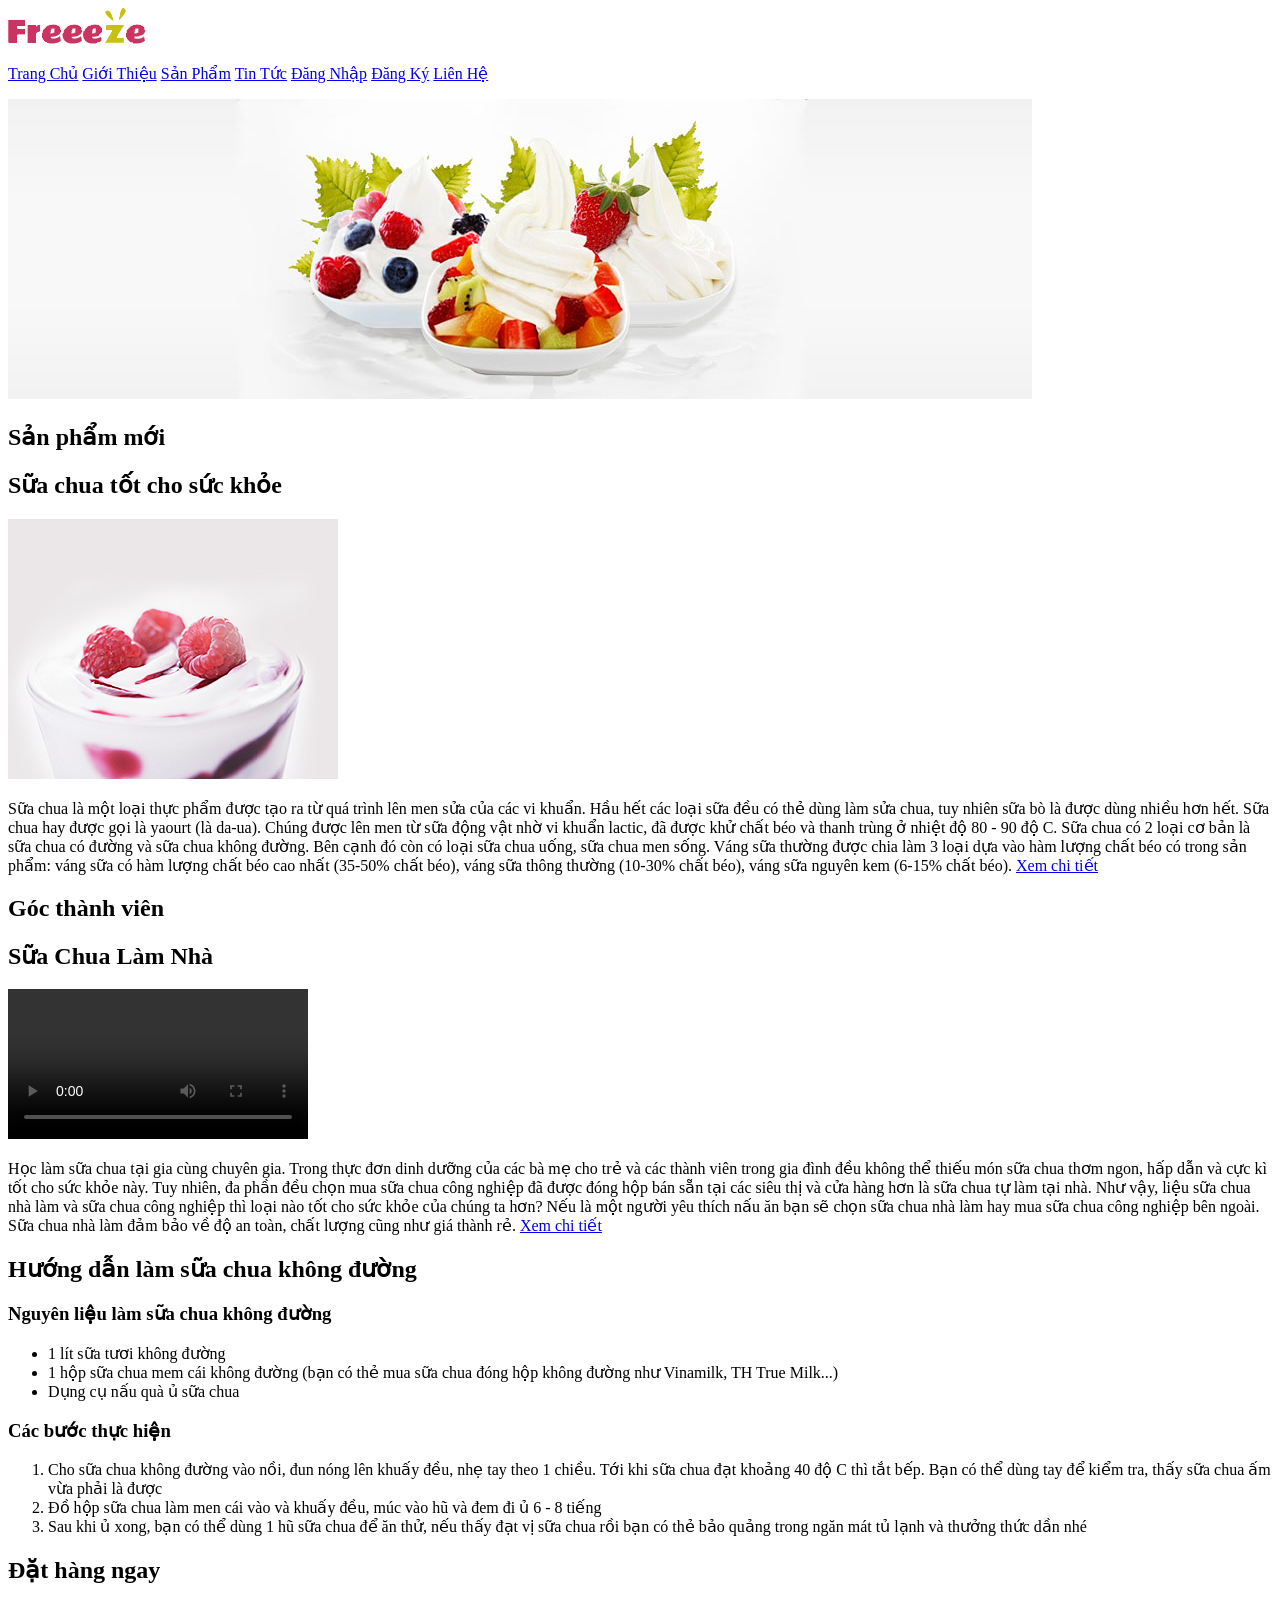
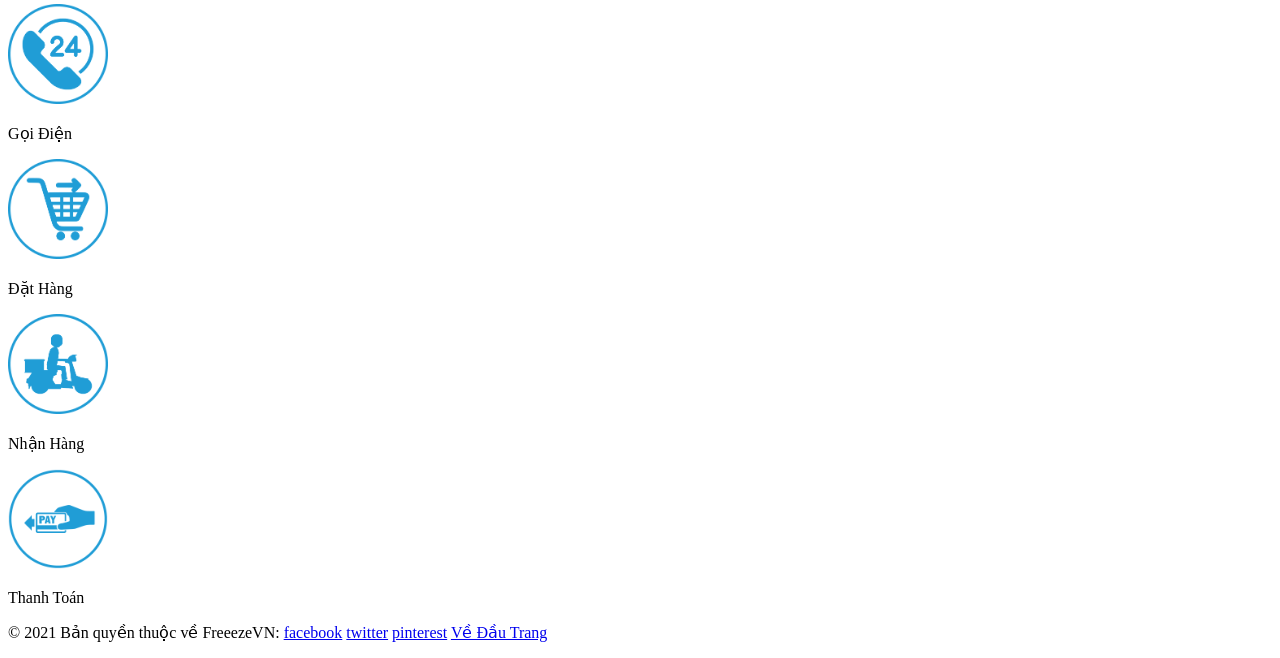
==== CT188/lab1/trangchu.html @ 8f828d62 "chagepath" ====
<!DOCTYPE html>
<html lang="en">
  <head>
    <meta charset="UTF-8" />
    <meta http-equiv="X-UA-Compatible" content="IE=edge" />
    <meta name="viewport" content="width=device-width, initial-scale=1.0" />
    <link rel="shortcut icon" href="./images/favicon.ico" $ git init />

    <title>Trang chủ</title>
  </head>
  <body>
    <header>
      <a href="./trangchu.html">
        <img id="logo" src="./images/logo.png" alt="" />
      </a>

      <nav>
        <p>
          <a href="./trangchu.html">Trang Chủ</a>
          <a href="#">Giới Thiệu</a>
          <a href="./sanpham.html">Sản Phẩm</a>
          <a href="./tintức.html">Tin Tức</a>
          <a href="./dangnhap.html">Đăng Nhập</a>
          <a href="./dangky.html">Đăng Ký</a>
          <a href="./lienhe.html">Liên Hệ</a>
        </p>
      </nav>
    </header>
    <main>
      <article>
        <img src="./images/trangchu/bg-home.jpg" alt="" />
        <h1>Sản phẩm mới</h1>

        <h2>Sữa chua tốt cho sức khỏe</h2>
        <img src="./images/trangchu/yogurt.jpg" alt="" />
        <p>
          Sữa chua là một loại thực phẩm được tạo ra từ quá trình lên men sửa
          của các vi khuẩn. Hầu hết các loại sữa đều có thẻ dùng làm sửa chua,
          tuy nhiên sữa bò là được dùng nhiều hơn hết. Sữa chua hay được gọi là
          yaourt (là da-ua). Chúng được lên men từ sữa động vật nhờ vi khuẩn
          lactic, đã được khử chất béo và thanh trùng ở nhiệt độ 80 - 90 độ C.
          Sữa chua có 2 loại cơ bản là sữa chua có đường và sữa chua không
          đường. Bên cạnh đó còn có loại sữa chua uống, sữa chua men sống. Váng
          sữa thường được chia làm 3 loại dựa vào hàm lượng chất béo có trong
          sản phẩm: váng sữa có hàm lượng chất béo cao nhất (35-50% chất béo),
          váng sữa thông thường (10-30% chất béo), váng sữa nguyên kem (6-15%
          chất béo).
          <a href="#">Xem chi tiết</a>
        </p>
        <h1>Góc thành viên</h1>
        <h2>Sữa Chua Làm Nhà</h2>
        <video controls><source src="./images/trangchu/yogurt.mp4" /></video>
        <p>
          Học làm sữa chua tại gia cùng chuyên gia. Trong thực đơn dinh dưỡng
          của các bà mẹ cho trẻ và các thành viên trong gia đình đều không thể
          thiếu món sữa chua thơm ngon, hấp dẫn và cực kì tốt cho sức khỏe này.
          Tuy nhiên, đa phần đều chọn mua sữa chua công nghiệp đã được đóng hộp
          bán sẵn tại các siêu thị và cửa hàng hơn là sữa chua tự làm tại nhà.
          Như vậy, liệu sữa chua nhà làm và sữa chua công nghiệp thì loại nào
          tốt cho sức khỏe của chúng ta hơn? Nếu là một người yêu thích nấu ăn
          bạn sẽ chọn sữa chua nhà làm hay mua sữa chua công nghiệp bên ngoài.
          Sữa chua nhà làm đảm bảo về độ an toàn, chất lượng cũng như giá thành
          rẻ.
          <a href="#">Xem chi tiết</a>
        </p>
        <h1>Hướng dẫn làm sữa chua không đường</h1>
        <h3>Nguyên liệu làm sữa chua không đường</h3>
        <ul>
          <li>1 lít sữa tươi không đường</li>
          <li>
            1 hộp sữa chua mem cái không đường (bạn có thẻ mua sữa chua đóng hộp
            không đường như Vinamilk, TH True Milk...)
          </li>
          <li>Dụng cụ nấu quà ủ sữa chua</li>
        </ul>

        <h3>Các bước thực hiện</h3>
        <ol>
          <li>
            Cho sữa chua không đường vào nồi, đun nóng lên khuấy đều, nhẹ tay
            theo 1 chiều. Tới khi sữa chua đạt khoảng 40 độ C thì tắt bếp. Bạn
            có thể dùng tay để kiểm tra, thấy sữa chua ấm vừa phải là được
          </li>
          <li>
            Đồ hộp sữa chua làm men cái vào và khuấy đều, múc vào hũ và đem đi ủ
            6 - 8 tiếng
          </li>
          <li>
            Sau khi ủ xong, bạn có thể dùng 1 hũ sữa chua để ăn thử, nếu thấy
            đạt vị sữa chua rồi bạn có thẻ bảo quảng trong ngăn mát tủ lạnh và
            thưởng thức dần nhé
          </li>
        </ol>

        <h2>Đặt hàng ngay</h2>
        <img src="./images/trangchu/order_1.png" style="width: 100px" alt="" />
        <p>Gọi Điện</p>
        <img src="./images/trangchu/order_2.png" style="width: 100px" alt="" />
        <p>Đặt Hàng</p>
        <img src="./images/trangchu/order_3.png" style="width: 100px" alt="" />
        <p>Nhận Hàng</p>
        <img src="./images/trangchu/order_4.png" style="width: 100px" alt="" />
        <p>Thanh Toán</p>
      </article>
    </main>
    <footer>
      <p>
        &copy 2021 Bản quyền thuộc về FreeezeVN:
        <a href="https://www.facebook.com" target="_blank">facebook</a>
        <a href="https://twitter.com" target="_blank">twitter</a>
        <a href="https://pinterest.com" target="_blank">pinterest</a>
        <a href="#logo">Về Đầu Trang</a>
      </p>
    </footer>
  </body>
</html>
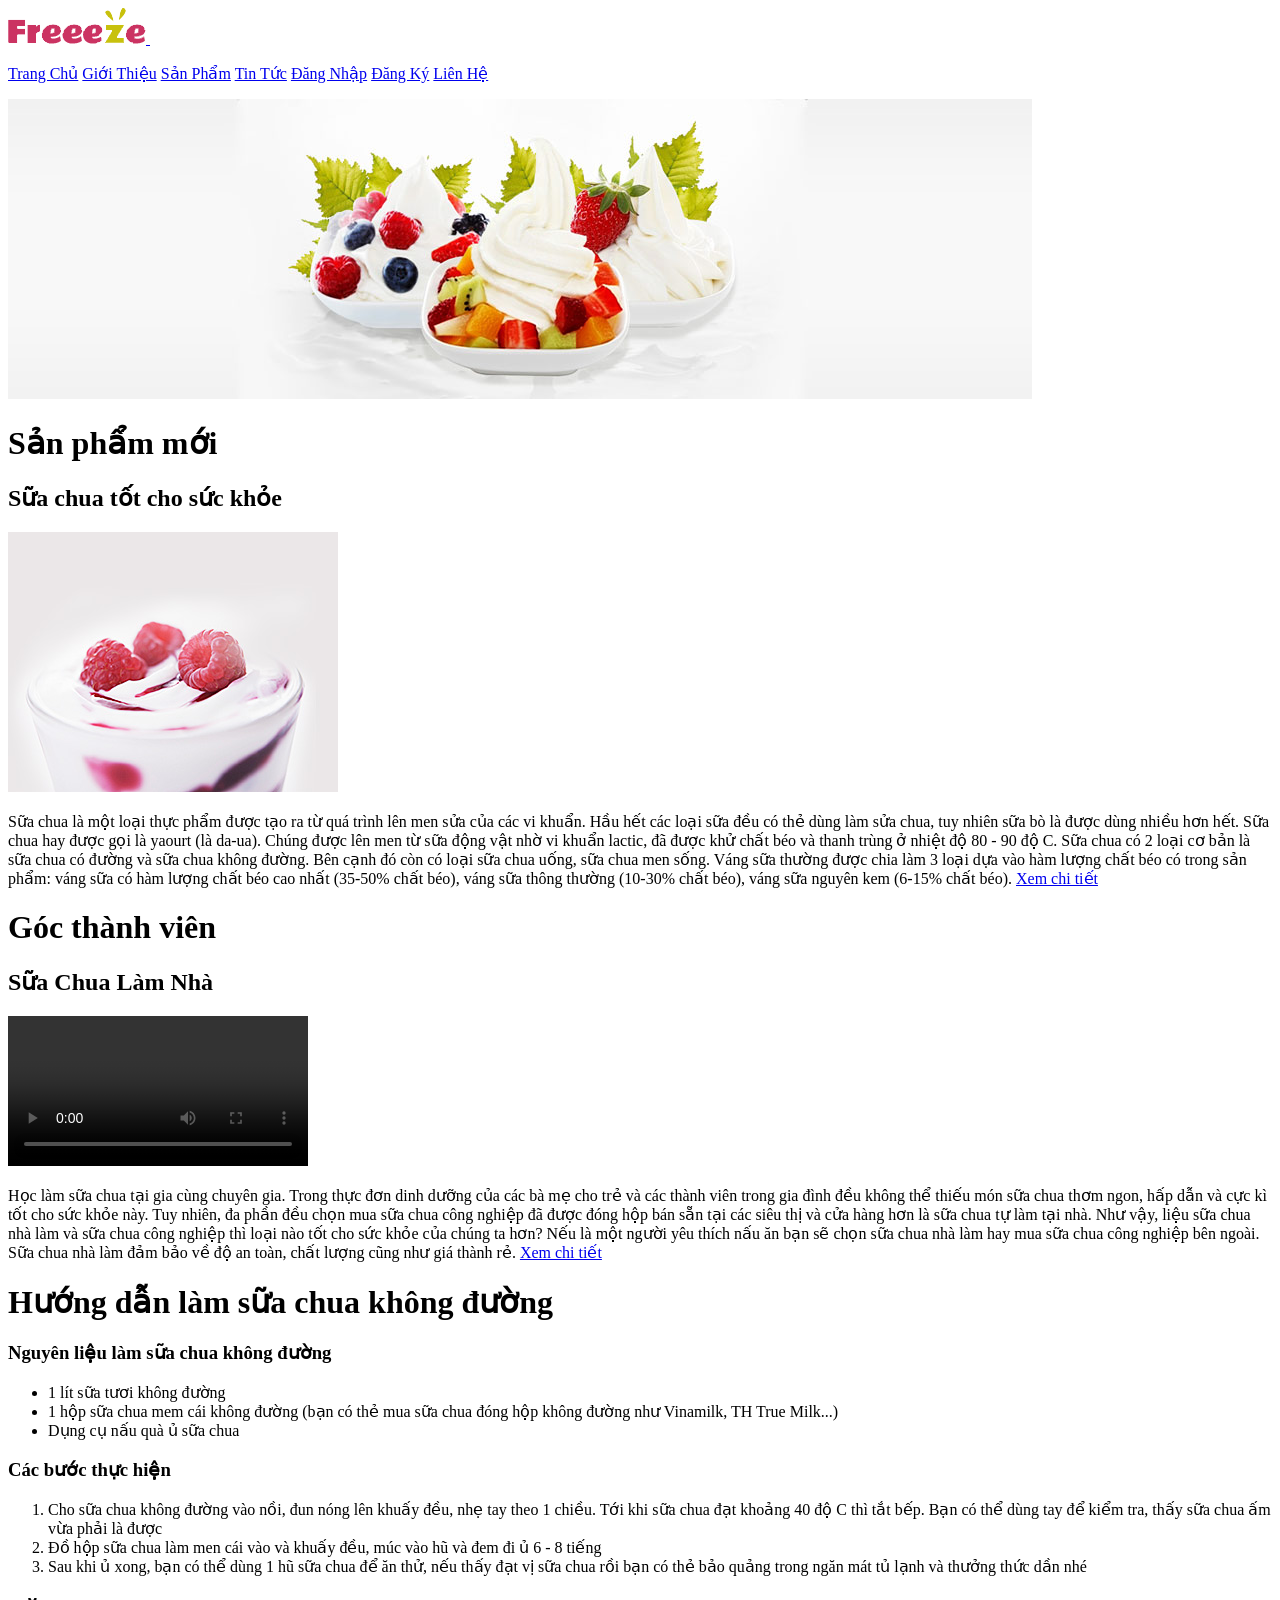
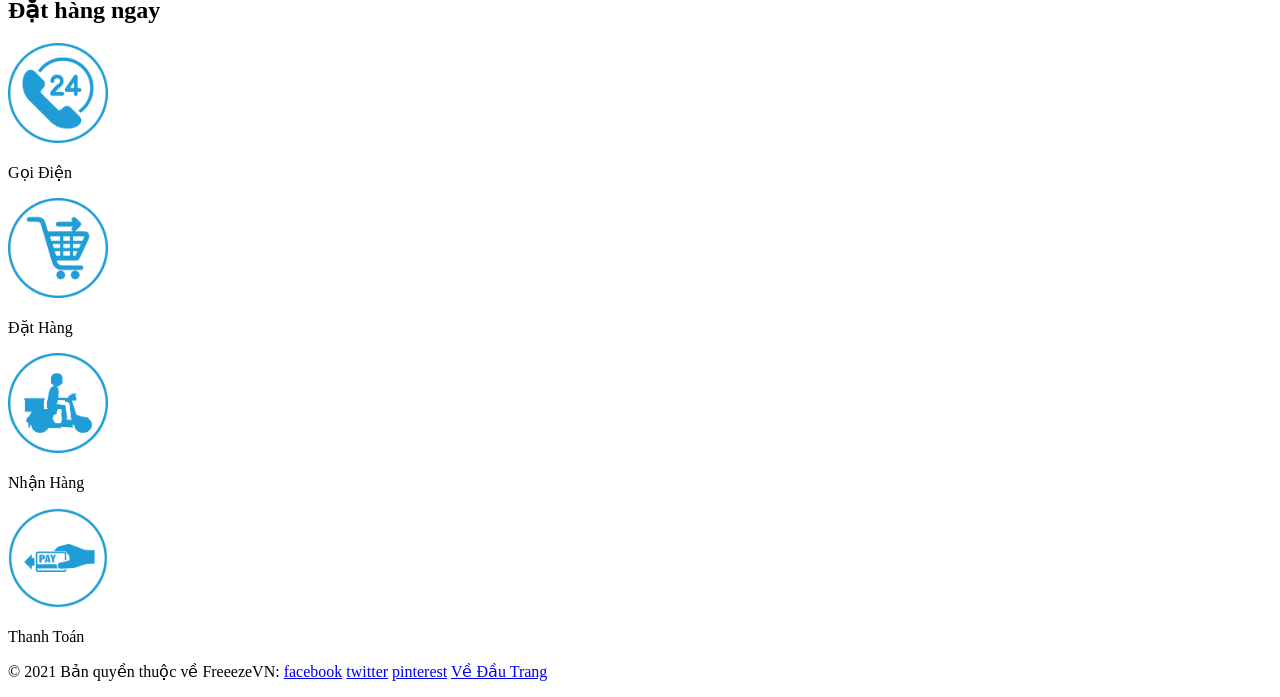
==== commit abc05783: "change" ====
--- a/CT188/lab1/trangchu.html
+++ b/CT188/lab1/trangchu.html
@@ -4,8 +4,12 @@
     <meta charset="UTF-8" />
     <meta http-equiv="X-UA-Compatible" content="IE=edge" />
     <meta name="viewport" content="width=device-width, initial-scale=1.0" />
+    <link rel="stylesheet" href="./css/trangchu.css" />
     <link rel="shortcut icon" href="./images/favicon.ico" $ git init />
-
+    <link
+      rel="stylesheet"
+      href="https://maxcdn.bootstrapcdn.com/font-awesome/4.4.0/css/font-awesome.min.css"
+    />
     <title>Trang chủ</title>
   </head>
   <body>
@@ -13,7 +17,9 @@
       <a href="./trangchu.html">
         <img id="logo" src="./images/logo.png" alt="" />
       </a>
-
+      <img class="header-img1" src="/lab2/images/header-img1.png" alt="" />
+      <img class="header-img2" src="/lab2/images/header-img2.png" alt="" />
+      <img class="header-img3" src="/lab2/images/header-img2.png" alt="" />
       <nav>
         <p>
           <a href="./trangchu.html">Trang Chủ</a>
@@ -27,12 +33,14 @@
       </nav>
     </header>
     <main>
-      <article>
-        <img src="./images/trangchu/bg-home.jpg" alt="" />
-        <h1>Sản phẩm mới</h1>
+      <img src="./images/trangchu/bg-home.jpg" alt="" />
+      <h1>Sản phẩm mới</h1>
 
+      <aside class="left-cell">
         <h2>Sữa chua tốt cho sức khỏe</h2>
         <img src="./images/trangchu/yogurt.jpg" alt="" />
+      </aside>
+      <article class="right-cell">
         <p>
           Sữa chua là một loại thực phẩm được tạo ra từ quá trình lên men sửa
           của các vi khuẩn. Hầu hết các loại sữa đều có thẻ dùng làm sửa chua,
@@ -47,9 +55,13 @@
           chất béo).
           <a href="#">Xem chi tiết</a>
         </p>
-        <h1>Góc thành viên</h1>
+      </article>
+      <h1>Góc thành viên</h1>
+      <aside class="right-cell">
         <h2>Sữa Chua Làm Nhà</h2>
         <video controls><source src="./images/trangchu/yogurt.mp4" /></video>
+      </aside>
+      <article>
         <p>
           Học làm sữa chua tại gia cùng chuyên gia. Trong thực đơn dinh dưỡng
           của các bà mẹ cho trẻ và các thành viên trong gia đình đều không thể
@@ -63,45 +75,45 @@
           rẻ.
           <a href="#">Xem chi tiết</a>
         </p>
-        <h1>Hướng dẫn làm sữa chua không đường</h1>
-        <h3>Nguyên liệu làm sữa chua không đường</h3>
-        <ul>
-          <li>1 lít sữa tươi không đường</li>
-          <li>
-            1 hộp sữa chua mem cái không đường (bạn có thẻ mua sữa chua đóng hộp
-            không đường như Vinamilk, TH True Milk...)
-          </li>
-          <li>Dụng cụ nấu quà ủ sữa chua</li>
-        </ul>
+      </article>
+      <h1>Hướng dẫn làm sữa chua không đường</h1>
+      <h3>Nguyên liệu làm sữa chua không đường</h3>
+      <ul>
+        <li>1 lít sữa tươi không đường</li>
+        <li>
+          1 hộp sữa chua mem cái không đường (bạn có thẻ mua sữa chua đóng hộp
+          không đường như Vinamilk, TH True Milk...)
+        </li>
+        <li>Dụng cụ nấu quà ủ sữa chua</li>
+      </ul>
 
-        <h3>Các bước thực hiện</h3>
-        <ol>
-          <li>
-            Cho sữa chua không đường vào nồi, đun nóng lên khuấy đều, nhẹ tay
-            theo 1 chiều. Tới khi sữa chua đạt khoảng 40 độ C thì tắt bếp. Bạn
-            có thể dùng tay để kiểm tra, thấy sữa chua ấm vừa phải là được
-          </li>
-          <li>
-            Đồ hộp sữa chua làm men cái vào và khuấy đều, múc vào hũ và đem đi ủ
-            6 - 8 tiếng
-          </li>
-          <li>
-            Sau khi ủ xong, bạn có thể dùng 1 hũ sữa chua để ăn thử, nếu thấy
-            đạt vị sữa chua rồi bạn có thẻ bảo quảng trong ngăn mát tủ lạnh và
-            thưởng thức dần nhé
-          </li>
-        </ol>
+      <h3>Các bước thực hiện</h3>
+      <ol>
+        <li>
+          Cho sữa chua không đường vào nồi, đun nóng lên khuấy đều, nhẹ tay theo
+          1 chiều. Tới khi sữa chua đạt khoảng 40 độ C thì tắt bếp. Bạn có thể
+          dùng tay để kiểm tra, thấy sữa chua ấm vừa phải là được
+        </li>
+        <li>
+          Đồ hộp sữa chua làm men cái vào và khuấy đều, múc vào hũ và đem đi ủ 6
+          - 8 tiếng
+        </li>
+        <li>
+          Sau khi ủ xong, bạn có thể dùng 1 hũ sữa chua để ăn thử, nếu thấy đạt
+          vị sữa chua rồi bạn có thẻ bảo quảng trong ngăn mát tủ lạnh và thưởng
+          thức dần nhé
+        </li>
+      </ol>
 
-        <h2>Đặt hàng ngay</h2>
-        <img src="./images/trangchu/order_1.png" style="width: 100px" alt="" />
-        <p>Gọi Điện</p>
-        <img src="./images/trangchu/order_2.png" style="width: 100px" alt="" />
-        <p>Đặt Hàng</p>
-        <img src="./images/trangchu/order_3.png" style="width: 100px" alt="" />
-        <p>Nhận Hàng</p>
-        <img src="./images/trangchu/order_4.png" style="width: 100px" alt="" />
-        <p>Thanh Toán</p>
-      </article>
+      <h2>Đặt hàng ngay</h2>
+      <img src="./images/trangchu/order_1.png" style="width: 100px" alt="" />
+      <p>Gọi Điện</p>
+      <img src="./images/trangchu/order_2.png" style="width: 100px" alt="" />
+      <p>Đặt Hàng</p>
+      <img src="./images/trangchu/order_3.png" style="width: 100px" alt="" />
+      <p>Nhận Hàng</p>
+      <img src="./images/trangchu/order_4.png" style="width: 100px" alt="" />
+      <p>Thanh Toán</p>
     </main>
     <footer>
       <p>
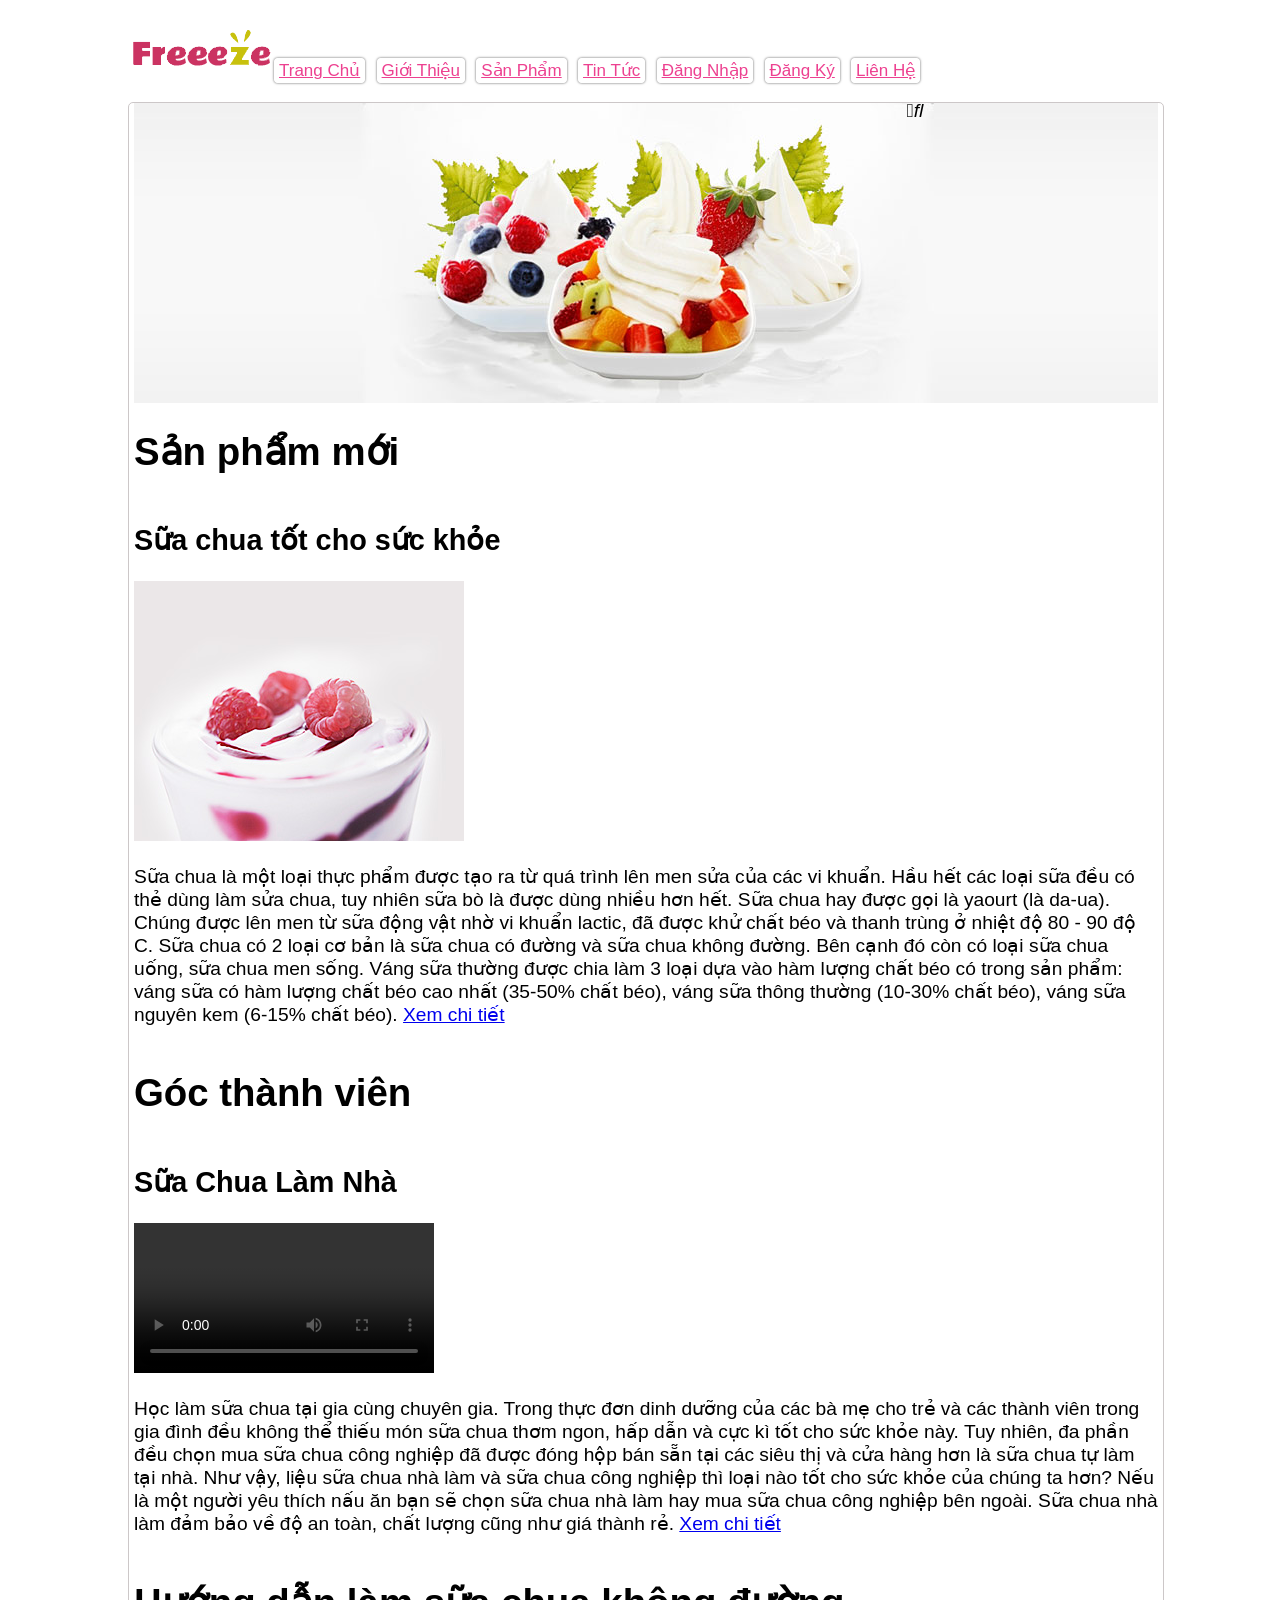
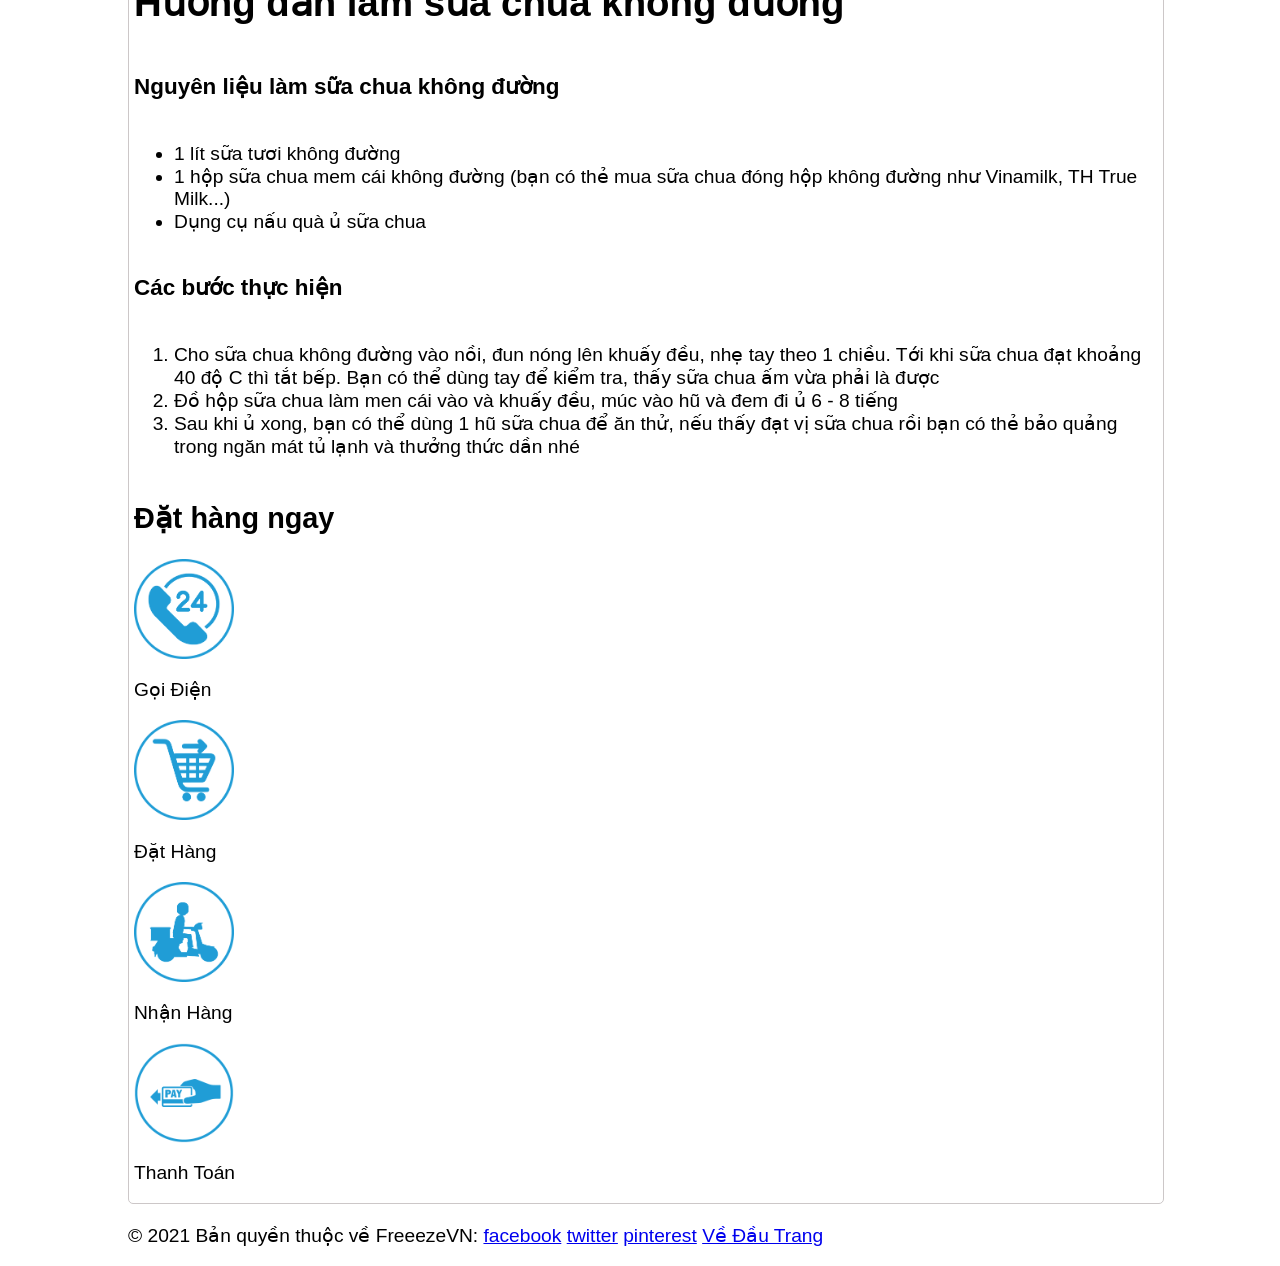
==== commit 31cad855: "new_lăb_change" ====
--- a/CT188/lab1/trangchu.html
+++ b/CT188/lab1/trangchu.html
@@ -21,15 +21,21 @@
       <img class="header-img2" src="/lab2/images/header-img2.png" alt="" />
       <img class="header-img3" src="/lab2/images/header-img2.png" alt="" />
       <nav>
-        <p>
-          <a href="./trangchu.html">Trang Chủ</a>
-          <a href="#">Giới Thiệu</a>
-          <a href="./sanpham.html">Sản Phẩm</a>
-          <a href="./tintức.html">Tin Tức</a>
-          <a href="./dangnhap.html">Đăng Nhập</a>
-          <a href="./dangky.html">Đăng Ký</a>
-          <a href="./lienhe.html">Liên Hệ</a>
-        </p>
+      </div>
+      <p>
+        <a href="./trangchu.html">Trang Chủ</a>
+        <a href="#">Giới Thiệu</a>
+        <a href="./sanpham.html">Sản Phẩm</a>
+        <a href="./tintức.html">Tin Tức</a>
+        <a href="./dangnhap.html">Đăng Nhập</a>
+        <a href="./dangky.html">Đăng Ký</a>
+        <a href="./lienhe.html">Liên Hệ</a>
+      </p>
+      <div>
+        <div>
+          <i class="fa-search search"></i>
+          <i class="fa-shopping-cart cart"></i>
+        </div>
       </nav>
     </header>
     <main>
--- a/CT188/lab1/css/trangchu.css
+++ b/CT188/lab1/css/trangchu.css
@@ -0,0 +1,120 @@
+body {
+  top: 0;
+  margin: 0 auto;
+  padding: 0 5px;
+  border: 1px;
+  display: grid;
+  width: 1024px;
+  font-size: 1.2em;
+  font-family: Arial, Helvetica, sans-serif;
+}
+
+header {
+  display: flex;
+  position: relative;
+  border: 1px;
+  align-items: center;
+  z-index: 1;
+  padding: 0 5px;
+  border-radius: 5px solid #ccc7c8;
+  height: 100px;
+  margin-bottom: 2px;
+  background-image: url(/lab2/images/header.png);
+}
+
+header .search,
+header .cart {
+  float: right;
+}
+
+/* Khai báo các rule cho các hình ảnh header */
+.header-img1 {
+  height: 100px;
+  position: absolute;
+  background-image: url(/lab2/images/header-img1.png);
+  top: -30px;
+  left: 80%;
+  animation-name: move1;
+  animation-duration: 3s;
+  animation-fill-mode: forwards;
+}
+
+.header-img2 {
+  height: 70px;
+  position: absolute;
+  top: -5px;
+  left: 80%;
+  animation-name: move2;
+  animation-duration: 3s;
+  animation-fill-mode: forwards;
+}
+
+.header-img3 {
+  height: 80px;
+  position: absolute;
+  top: 0px;
+  left: 80%;
+  animation-name: move3;
+  animation-duration: 3s;
+  animation-fill-mode: forwards;
+}
+
+nav {
+  height: 20px;
+}
+nav p {
+  display: inline-block;
+}
+nav a {
+  margin: 3px;
+  border: 1px solid #fff;
+  border-radius: 4px;
+  padding: 2px 4px;
+  height: 20px;
+  color: #ed4190;
+  font-size: 17px;
+  text-align: center;
+  box-shadow: 0 0 3px 0 #00000066, 0 0 2px 0 #0000004d;
+}
+
+nav a:hover {
+  color: #fff;
+  background-color: #ed4190;
+}
+
+main {
+  display: grid;
+  /* grid-template-columns: repeat(4, 1fr); */
+  border: 1px solid #ccc7c8;
+  border-radius: 5px;
+  padding: 0 5px;
+  background-color: #fff;
+}
+
+/* Khai báo keyframes cho các hình ảnh header */
+@keyframes move1 {
+  from {
+    left: 80%;
+  }
+  to {
+    left: 30%;
+  }
+}
+
+@keyframes move2 {
+  from {
+    left: 80%;
+  }
+  to {
+    left: 45%;
+  }
+}
+
+@keyframes move3 {
+  from {
+    left: 80%;
+  }
+  to {
+    left: 63%;
+  }
+}
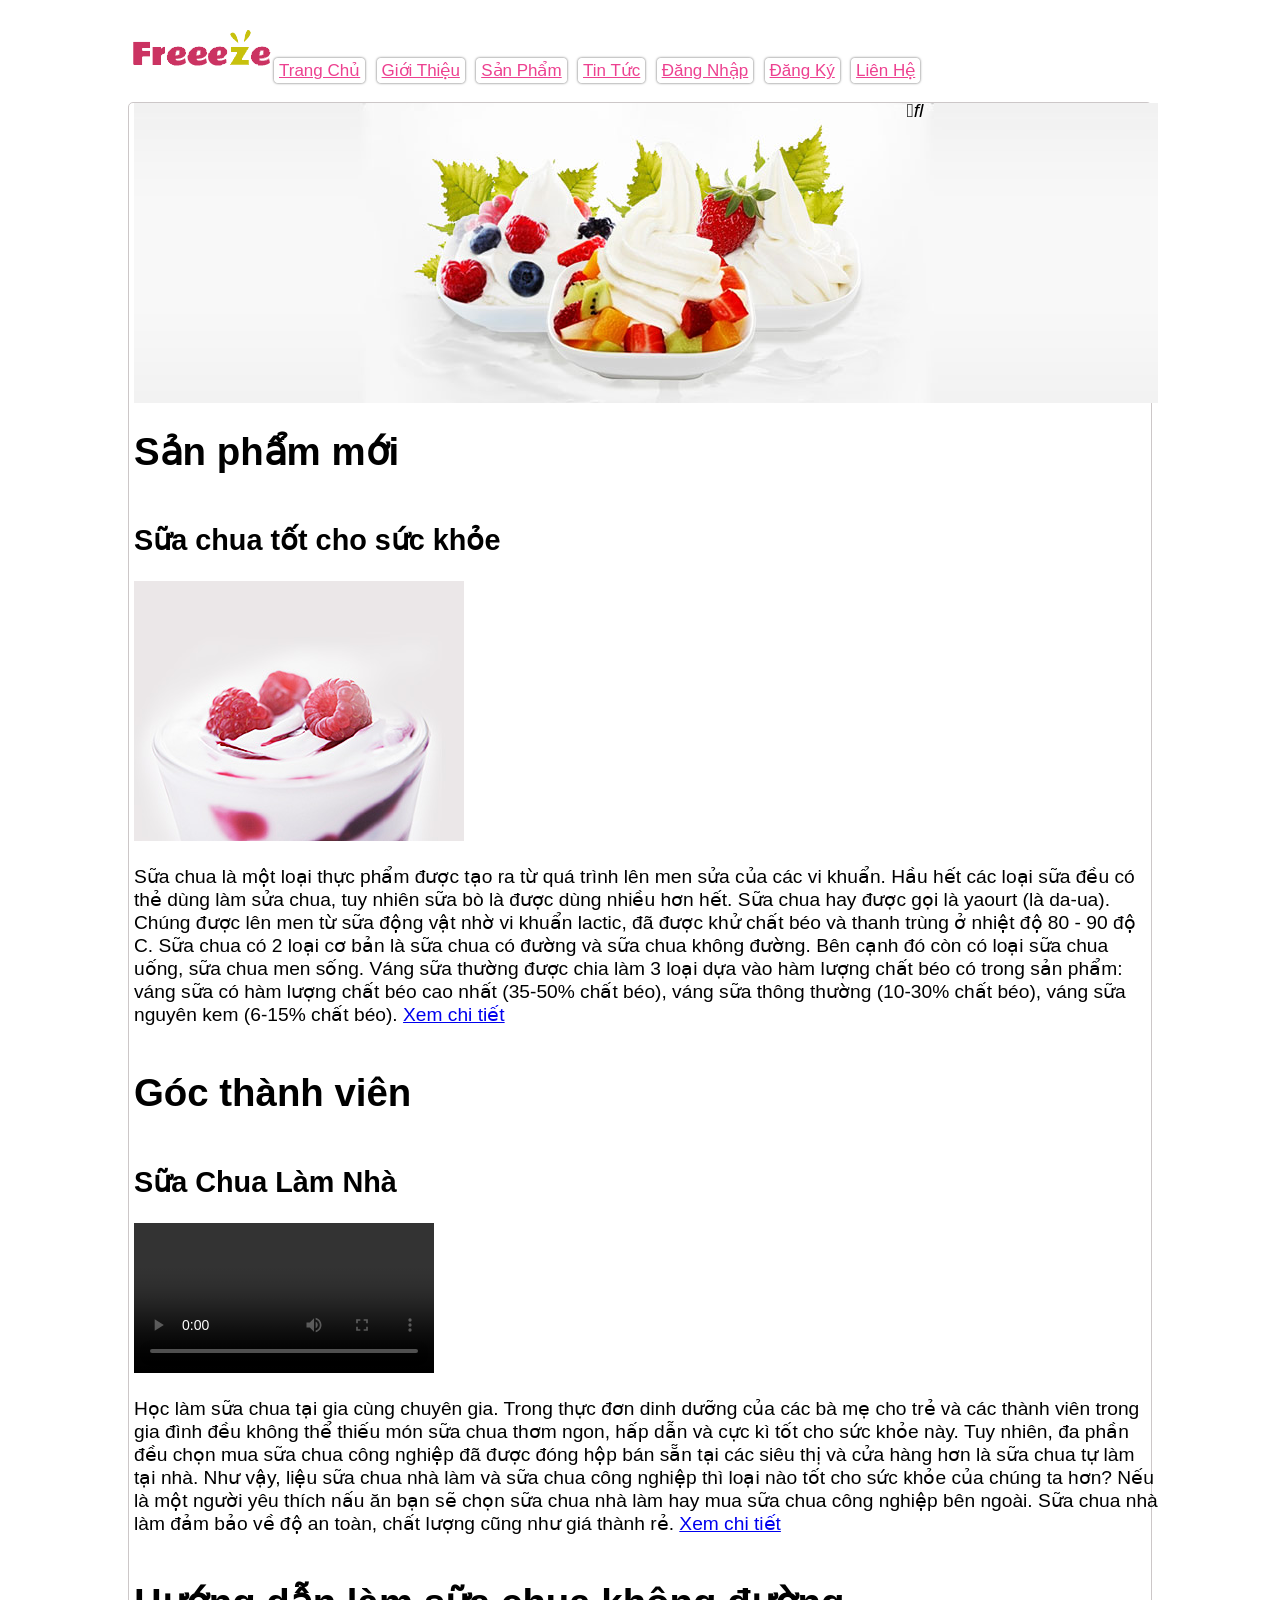
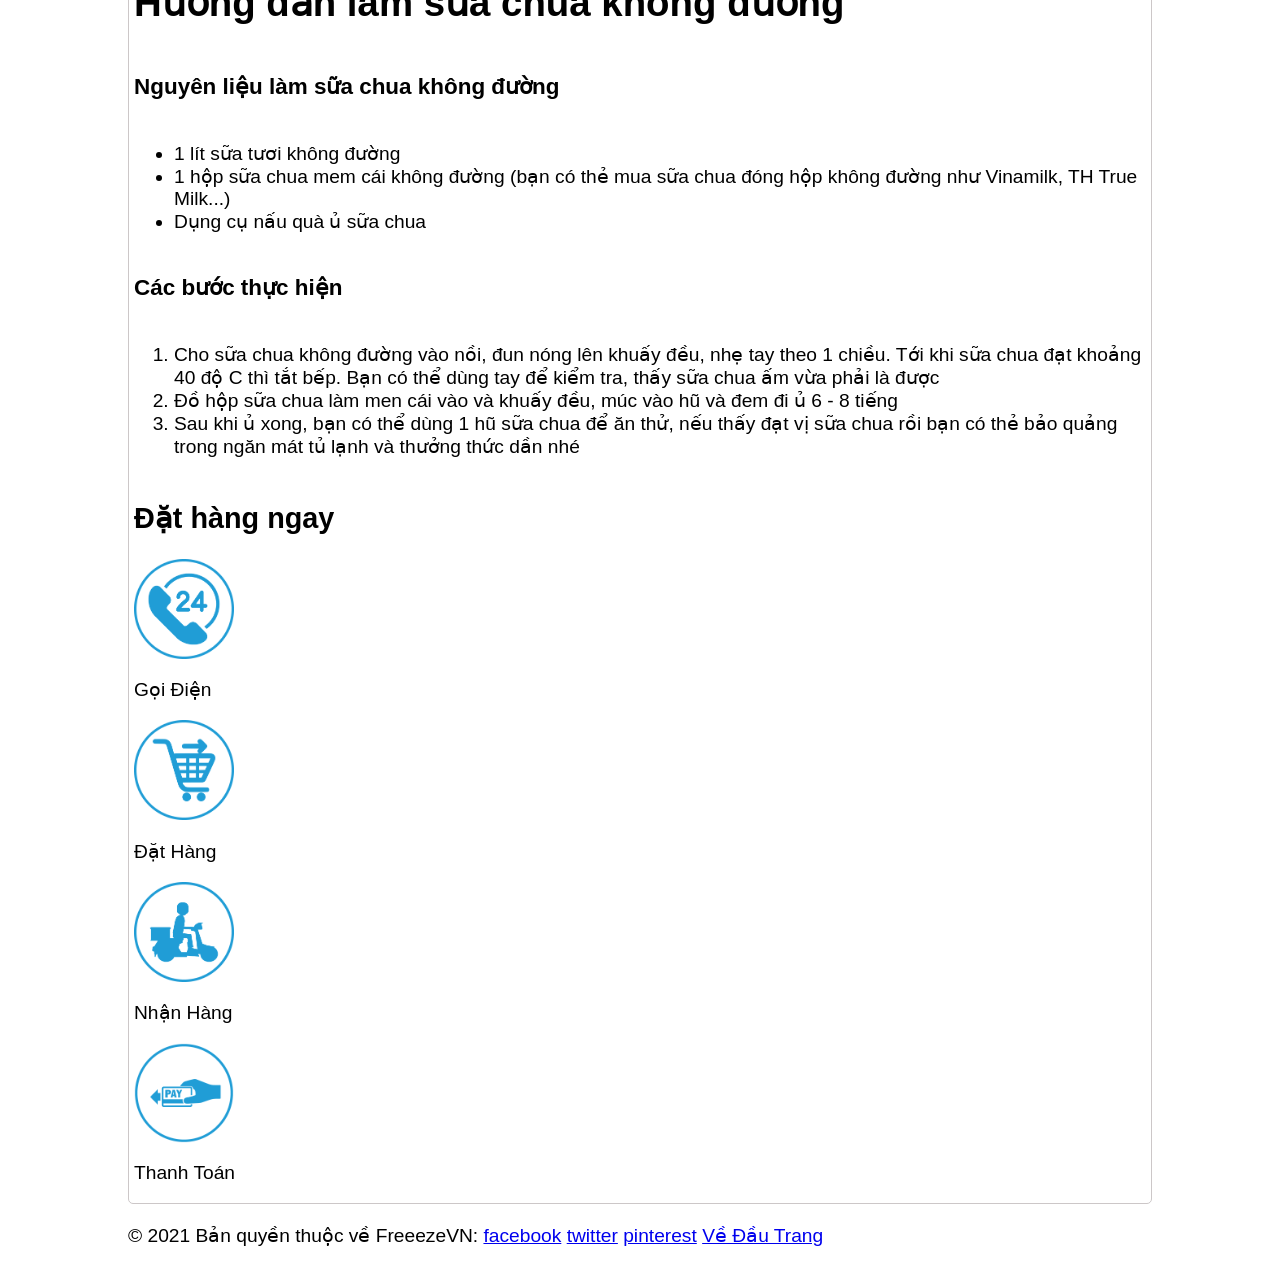
==== commit 1234fe0d: "cls" ====
--- a/CT188/lab1/trangchu.html
+++ b/CT188/lab1/trangchu.html
@@ -40,8 +40,8 @@
     </header>
     <main>
       <img src="./images/trangchu/bg-home.jpg" alt="" />
+      
       <h1>Sản phẩm mới</h1>
-
       <aside class="left-cell">
         <h2>Sữa chua tốt cho sức khỏe</h2>
         <img src="./images/trangchu/yogurt.jpg" alt="" />
@@ -62,6 +62,7 @@
           <a href="#">Xem chi tiết</a>
         </p>
       </article>
+
       <h1>Góc thành viên</h1>
       <aside class="right-cell">
         <h2>Sữa Chua Làm Nhà</h2>
@@ -82,6 +83,7 @@
           <a href="#">Xem chi tiết</a>
         </p>
       </article>
+
       <h1>Hướng dẫn làm sữa chua không đường</h1>
       <h3>Nguyên liệu làm sữa chua không đường</h3>
       <ul>
@@ -92,7 +94,6 @@
         </li>
         <li>Dụng cụ nấu quà ủ sữa chua</li>
       </ul>
-
       <h3>Các bước thực hiện</h3>
       <ol>
         <li>
@@ -112,18 +113,18 @@
       </ol>
 
       <h2>Đặt hàng ngay</h2>
-      <img src="./images/trangchu/order_1.png" style="width: 100px" alt="" />
+      <img src="./images/trangchu/order_1.png" width="100px" alt="" />
       <p>Gọi Điện</p>
-      <img src="./images/trangchu/order_2.png" style="width: 100px" alt="" />
+      <img src="./images/trangchu/order_2.png" width="100px" alt="" />
       <p>Đặt Hàng</p>
-      <img src="./images/trangchu/order_3.png" style="width: 100px" alt="" />
+      <img src="./images/trangchu/order_3.png" width="100px" alt="" />
       <p>Nhận Hàng</p>
-      <img src="./images/trangchu/order_4.png" style="width: 100px" alt="" />
+      <img src="./images/trangchu/order_4.png" width="100px" alt="" />
       <p>Thanh Toán</p>
     </main>
     <footer>
       <p>
-        &copy 2021 Bản quyền thuộc về FreeezeVN:
+        &copy; 2021 Bản quyền thuộc về FreeezeVN:
         <a href="https://www.facebook.com" target="_blank">facebook</a>
         <a href="https://twitter.com" target="_blank">twitter</a>
         <a href="https://pinterest.com" target="_blank">pinterest</a>
--- a/CT188/lab1/css/trangchu.css
+++ b/CT188/lab1/css/trangchu.css
@@ -3,7 +3,7 @@
   margin: 0 auto;
   padding: 0 5px;
   border: 1px;
-  display: grid;
+  /* display: grid; */
   width: 1024px;
   font-size: 1.2em;
   font-family: Arial, Helvetica, sans-serif;
